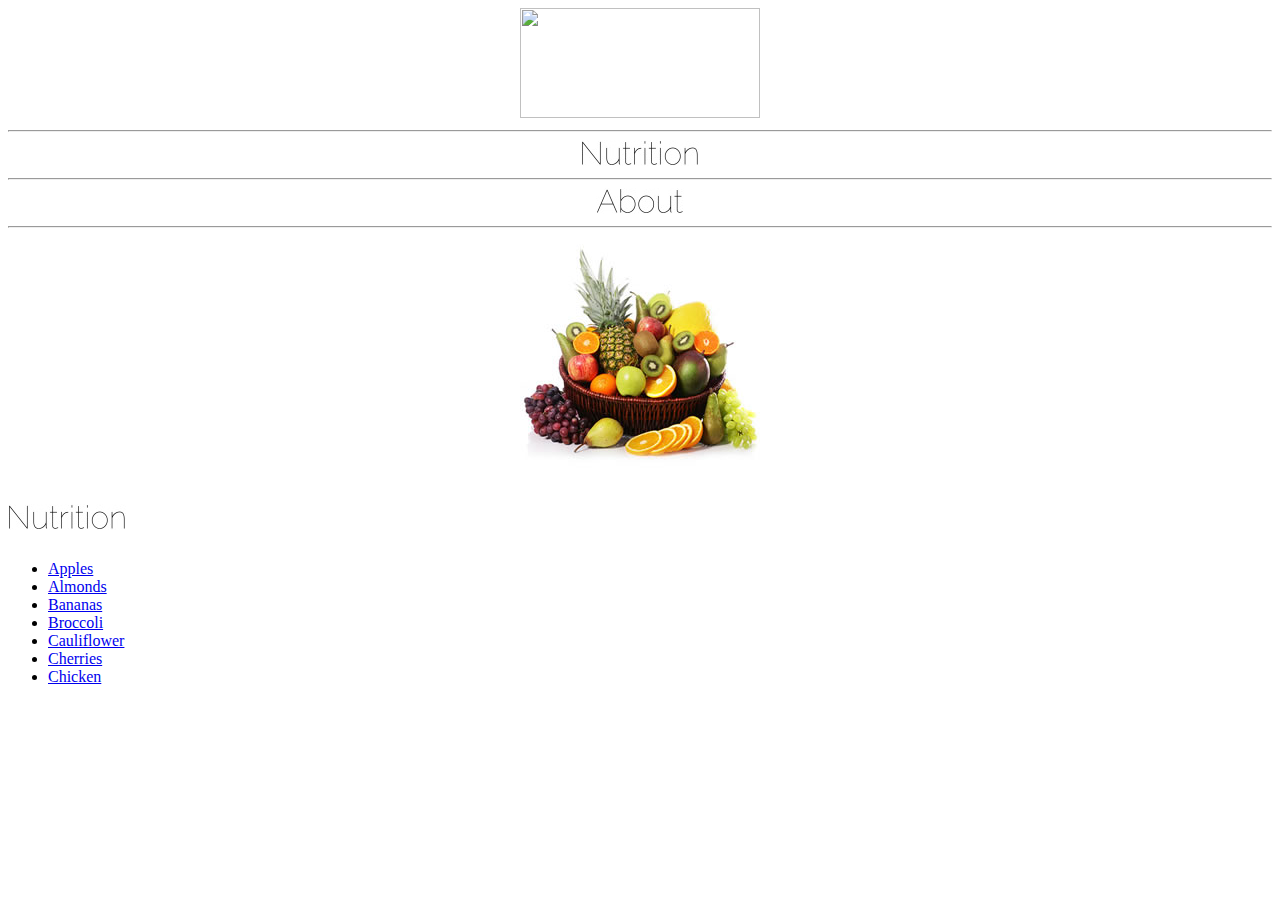
==== index.html @ 98224804 "Files" ====
<!doctype html>
<html>
<head>
<meta charset="utf-8">
<title>Nutrition Library</title>
<link href="http://code.jquery.com/mobile/1.0/jquery.mobile-1.0.min.css" rel="stylesheet" type="text/css">
<script src="http://code.jquery.com/jquery-1.6.4.min.js" type="text/javascript"></script>
<script src="http://code.jquery.com/mobile/1.0/jquery.mobile-1.0.min.js" type="text/javascript"></script>
</head>

<body>
<div data-role="page" id="home">
  <div data-role="content" data-theme="d">
  	<center>
    <img src="" alt="" name="Logo" width="240" height="110" style="background-color: #FFFFFF">
    <hr>
    <a href="#nutrition"><img src="img/nutrition2.jpg"></a>
    <hr>
    <img src="img/about.jpg">
    <hr>
  	<img src="img/Fruit_Basket_exotic.jpg" width="240" height="240">
    </center>
   </div>
</div>

<div data-role="page" id="nutrition" data-theme="d">
  <div data-role="header" data-theme="f" data-add-back-btn="true">
    <h1><img src="img/nutrition2.jpg"></h1>
  </div>
  <div data-role="content">
    <ul data-count-theme="d" data-inset="true" data-role="listview" data-split-theme="d" data-theme="d">
      <li><a href="#">Apples</a></li>
      <li><a href="#">Almonds</a></li>
      <li><a href="#">Bananas</a></li>
      <li><a href="#">Broccoli</a></li>
      <li><a href="#">Cauliflower</a></li>
      <li><a href="#">Cherries</a></li>
      <li><a href="#">Chicken</a></li>
    </ul>
  </div>
</div>

</body>
</html>
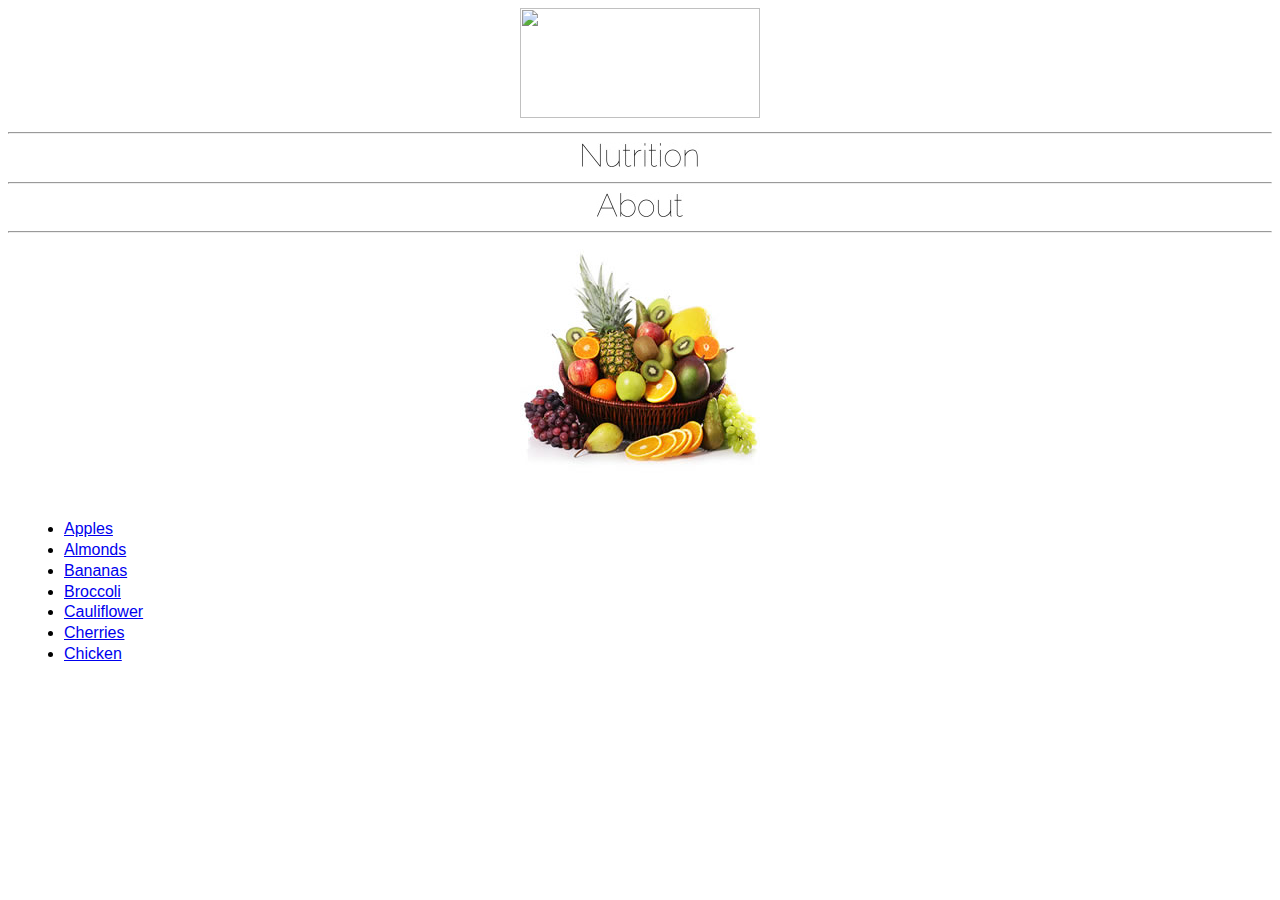
==== commit 2c5882e5: "Update 0.2" ====
--- a/index.html
+++ b/index.html
@@ -3,13 +3,14 @@
 <head>
 <meta charset="utf-8">
 <title>Nutrition Library</title>
-<link href="http://code.jquery.com/mobile/1.0/jquery.mobile-1.0.min.css" rel="stylesheet" type="text/css">
-<script src="http://code.jquery.com/jquery-1.6.4.min.js" type="text/javascript"></script>
-<script src="http://code.jquery.com/mobile/1.0/jquery.mobile-1.0.min.js" type="text/javascript"></script>
+<link rel="stylesheet" href="css/jquery.mobile-1.4.1.css" />
+<script src="http://code.jquery.com/jquery-2.1.0.js"></script>
+<script src="http://code.jquery.com/mobile/1.4.1/jquery.mobile-1.4.1.min.js"></script>
+<script src="js/swipe-page.js"></script>
 </head>
 
 <body>
-<div data-role="page" id="home">
+<div data-role="page" id="home" data-dom-cache="true" style="background-color:#FFF">
   <div data-role="content" data-theme="d">
   	<center>
     <img src="" alt="" name="Logo" width="240" height="110" style="background-color: #FFFFFF">
@@ -23,20 +24,22 @@
    </div>
 </div>
 
-<div data-role="page" id="nutrition" data-theme="d">
-  <div data-role="header" data-theme="f" data-add-back-btn="true">
-    <h1><img src="img/nutrition2.jpg"></h1>
-  </div>
-  <div data-role="content">
-    <ul data-count-theme="d" data-inset="true" data-role="listview" data-split-theme="d" data-theme="d">
-      <li><a href="#">Apples</a></li>
-      <li><a href="#">Almonds</a></li>
-      <li><a href="#">Bananas</a></li>
-      <li><a href="#">Broccoli</a></li>
-      <li><a href="#">Cauliflower</a></li>
-      <li><a href="#">Cherries</a></li>
-      <li><a href="#">Chicken</a></li>
-    </ul>
+<div data-role="page" id="nutrition" class="demo-page" data-dom-cache="true" data-theme="a" data-prev="index" data-next="index" data-url="index"> 
+  <div role="main" class="ui-content">
+   <!--<div data-role="popup" data-position-to="window" data-tolerance="50,30,30,30">
+	 <a href="#" class="ui-btn ui-icon-delete ui-btn-icon-notext ui-corner-all">No text</a> -->
+	 <div data-role="content">
+		<ul data-inset="true" data-role="listview">
+		  <li><a href="#">Apples</a></li>
+		  <li><a href="#">Almonds</a></li>
+		  <li><a href="#">Bananas</a></li>
+		  <li><a href="#">Broccoli</a></li>
+		  <li><a href="#">Cauliflower</a></li>
+		  <li><a href="#">Cherries</a></li>
+		  <li><a href="#">Chicken</a></li>
+		</ul>
+	  </div>
+   </div>
   </div>
 </div>
 
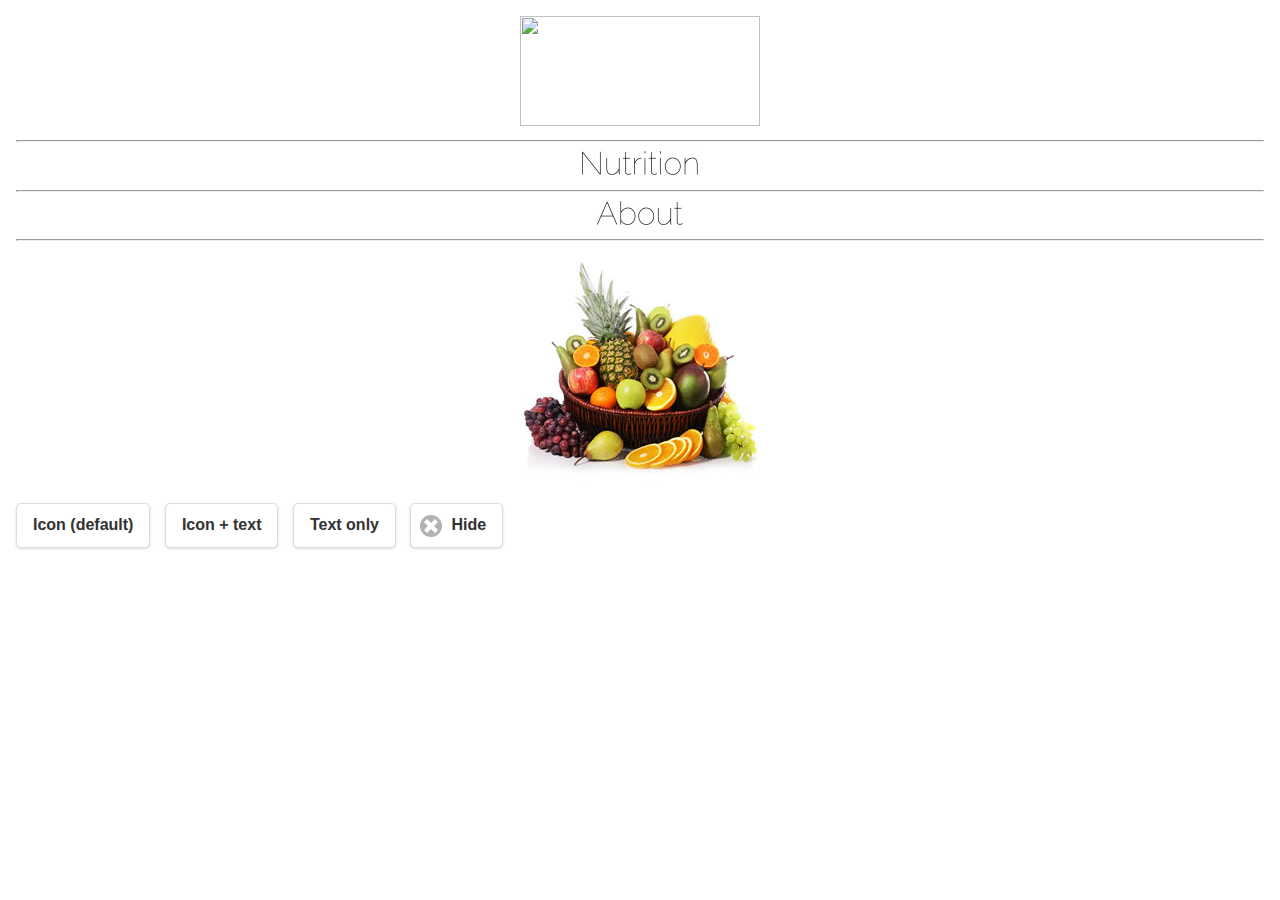
==== commit bc1d4ede: "Update 0.4" ====
--- a/index.html
+++ b/index.html
@@ -2,34 +2,37 @@
 <html>
 <head>
 <meta charset="utf-8">
+<meta name="viewport" content="width=device-width, initial-scale=1">
 <title>Nutrition Library</title>
 <link rel="stylesheet" href="css/jquery.mobile-1.4.1.css" />
-<script src="http://code.jquery.com/jquery-2.1.0.js"></script>
-<script src="http://code.jquery.com/mobile/1.4.1/jquery.mobile-1.4.1.min.js"></script>
-<script src="js/swipe-page.js"></script>
+<script src="js/energize-min.js"></script>
+<script src="js/jquery-2.1.0.js"></script>
+<script src="js/jquery.mobile-1.4.1.js"></script>
+<script src="js/loader.js"></script>
 </head>
 
 <body>
-<div data-role="page" id="home" data-dom-cache="true" style="background-color:#FFF">
-  <div data-role="content" data-theme="d">
+<div data-role="page" id="home">
+  <div data-role="content">
   	<center>
     <img src="" alt="" name="Logo" width="240" height="110" style="background-color: #FFFFFF">
     <hr>
-    <a href="#nutrition"><img src="img/nutrition2.jpg"></a>
+    <a href="#nutrition" class="show-page-loading-msg" data-textonly="false" data-textvisible="false" data-msgtext="" data-inline="true"><img src="img/nutrition2.jpg"></a>
     <hr>
     <img src="img/about.jpg">
     <hr>
   	<img src="img/Fruit_Basket_exotic.jpg" width="240" height="240">
     </center>
-   </div>
+	<button class="show-page-loading-msg" data-textonly="false" data-textvisible="false" data-msgtext="" data-inline="true">Icon (default)</button>
+<button class="show-page-loading-msg" data-textonly="false" data-textvisible="true" data-msgtext="" data-inline="true">Icon + text</button>
+<button class="show-page-loading-msg" data-textonly="true" data-textvisible="true" data-msgtext="Text only loader" data-inline="true">Text only</button>
+<button class="hide-page-loading-msg" data-inline="true" data-icon="delete">Hide</button>
+	</div>
 </div>
 
-<div data-role="page" id="nutrition" class="demo-page" data-dom-cache="true" data-theme="a" data-prev="index" data-next="index" data-url="index"> 
-  <div role="main" class="ui-content">
-   <!--<div data-role="popup" data-position-to="window" data-tolerance="50,30,30,30">
-	 <a href="#" class="ui-btn ui-icon-delete ui-btn-icon-notext ui-corner-all">No text</a> -->
+<div data-role="page" id="nutrition" data-theme="a"> 
 	 <div data-role="content">
-		<ul data-inset="true" data-role="listview">
+		<ul data-inset="true" data-role="listview" data-filter="true" data-filter-placeholder="FIND/FILTER" >
 		  <li><a href="#">Apples</a></li>
 		  <li><a href="#">Almonds</a></li>
 		  <li><a href="#">Bananas</a></li>
@@ -37,10 +40,21 @@
 		  <li><a href="#">Cauliflower</a></li>
 		  <li><a href="#">Cherries</a></li>
 		  <li><a href="#">Chicken</a></li>
+		  <li><a href="#">test</a></li>
+		  <li><a href="#">test</a></li>
+		  <li><a href="#">test</a></li>
+		  <li><a href="#">test</a></li>
+		  <li><a href="#">test</a></li>
+		  <li><a href="#">test</a></li>
+		  <li><a href="#">test</a></li>
+		  <li><a href="#">test</a></li>
+		  <li><a href="#">test</a></li>
+		  <li><a href="#">test</a></li>
 		</ul>
 	  </div>
-   </div>
-  </div>
+	  <div data-role="footer" data-position="fixed">
+		<center><a data-rel="back" class="ui-btn ui-btn-icon-left">Back</a></center>
+	  </div>
 </div>
 
 </body>
